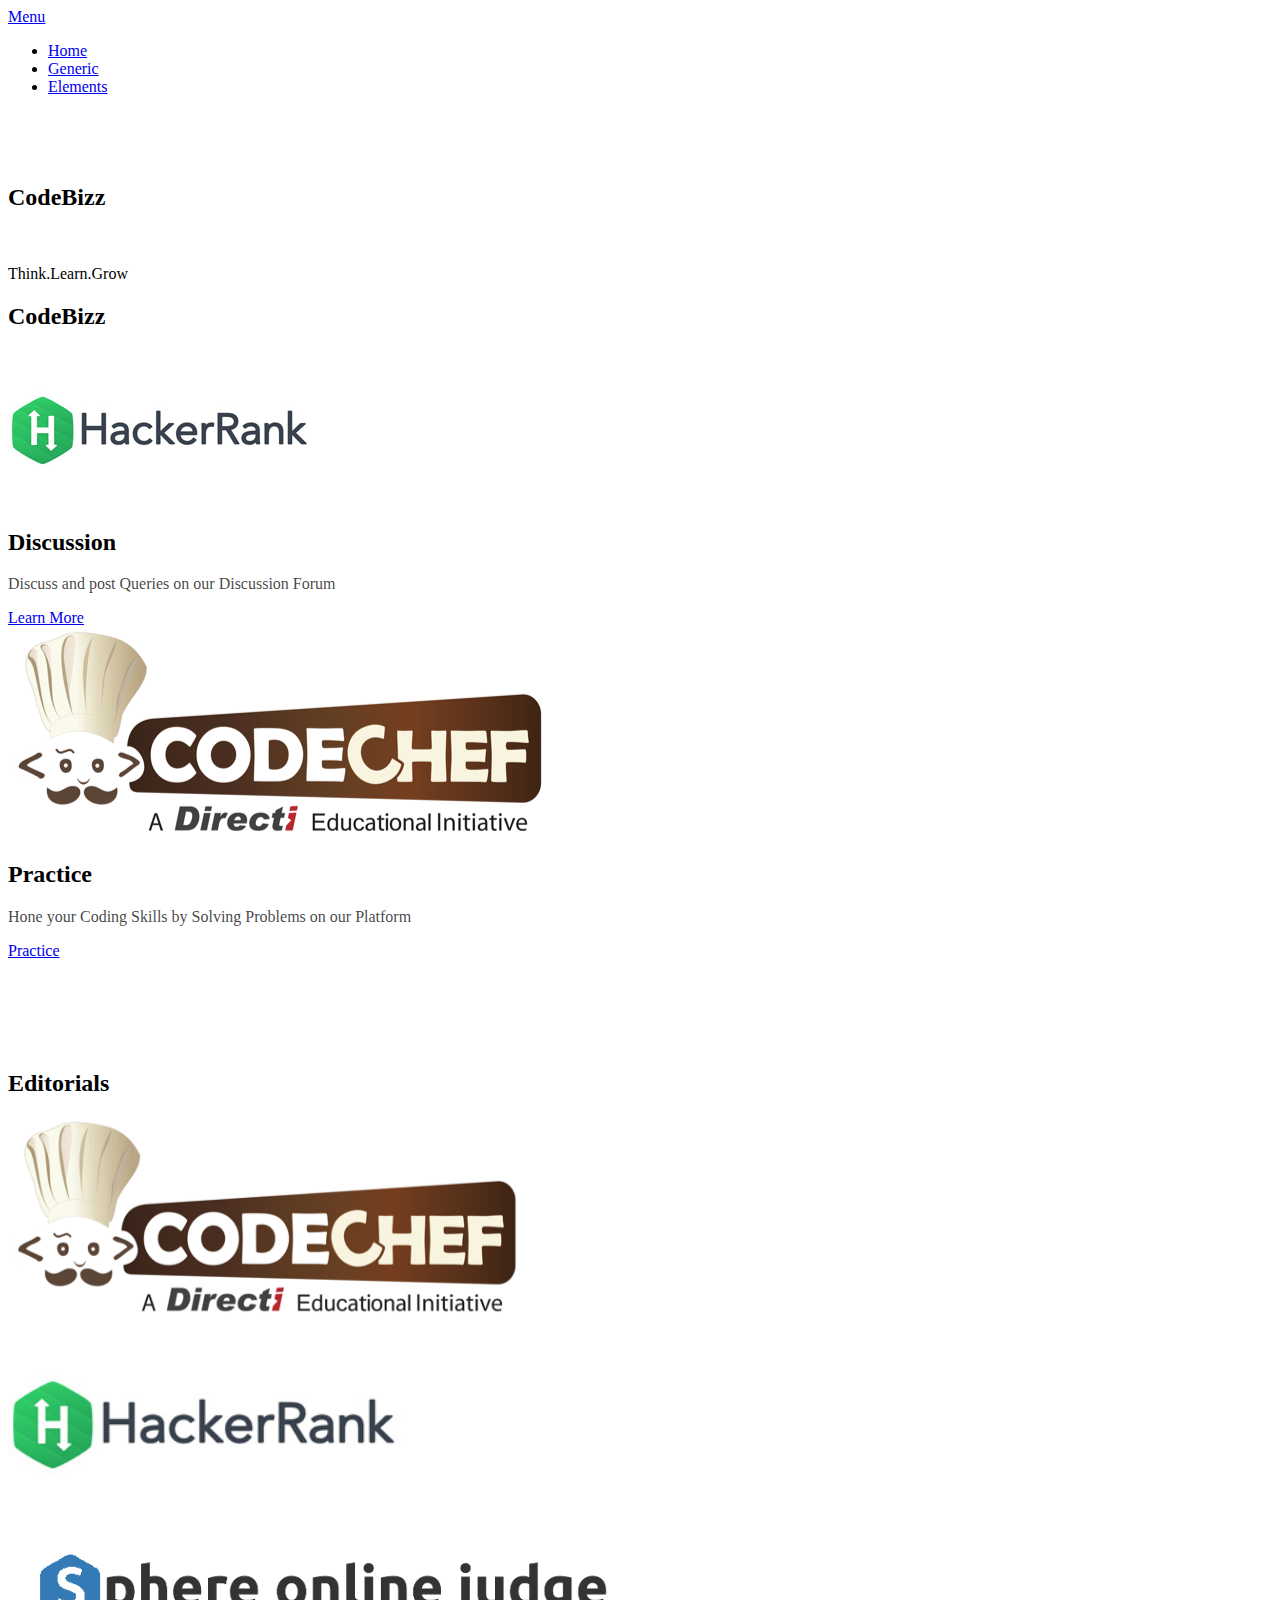
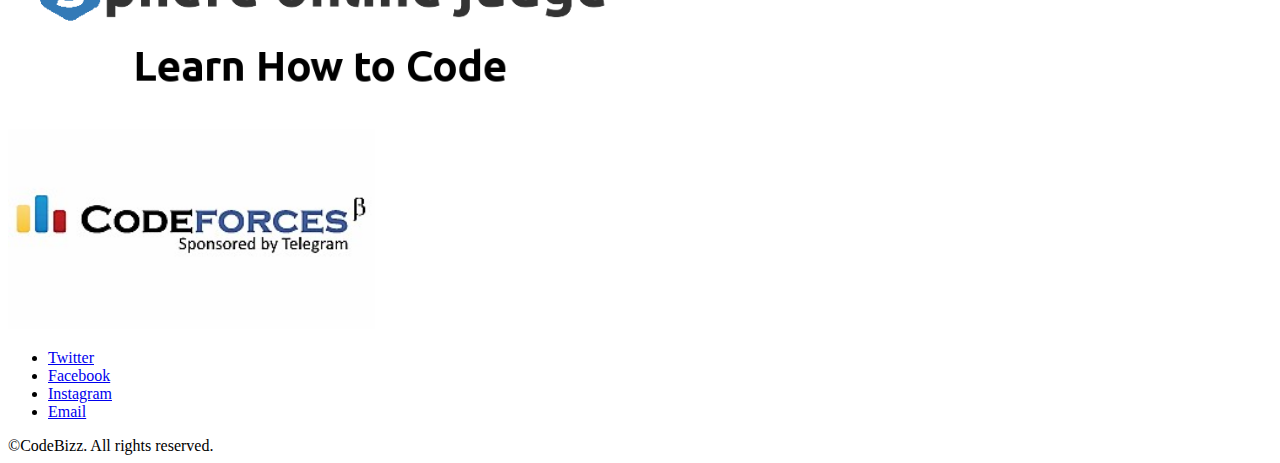
==== index.html @ d0787d88 "images changed" ====
<!DOCTYPE HTML>
<html>
	<head>
		<title>CodeBizz</title>
		<meta charset="utf-8" />
		<meta name="viewport" content="width=device-width, initial-scale=1" />
		<link rel="stylesheet" href="assets/css/main.css" />
	</head>
	<body>

		<!-- Header -->
			<header id="header" class="alt">
				<!--<div class="logo"><a href="index.html">Hielo <span>by TEMPLATED</span></a></div>-->
				<a href="#menu">Menu</a>
			</header>

		<!-- Nav -->
			<nav id="menu">
				<ul class="links">
					<li><a href="index.html">Home</a></li>
					<li><a href="generic.html">Generic</a></li>
					<li><a href="elements.html">Elements</a></li>
				</ul>
			</nav>

		<!-- Banner -->
			<section class="banner full">
				<article>
					<img src="images/slide01.jpg" alt="" />
					<div class="inner">
						<header>
							<p style="color: rgba(255, 255, 255, 0.81)">A One Stop for your Algorithmic Rush</p>
							<h2>CodeBizz</h2>
						</header>
					</div>
				</article>
				<article>
					<img src="images/slide02.jpg"  alt="" />
					<div class="inner">
						<header>
							<p>Think.Learn.Grow</p>
							<h2>CodeBizz</h2>
						</header>
					</div>
				</article>
			</section>

		<!-- One -->
			<section id="one" class="wrapper style2">
				<div class="inner">
					<div class="grid-style">
						<div>
							<div class="box">
								<div class="image fit">
									<img src="images/pic02.jpg" alt="" />
								</div>
								<div class="content">
									<header class="align-center">
										<h2>Discussion</h2>
									</header>
									<p style="color: rgba(0, 0, 0, 0.74);">Discuss and post Queries on our Discussion Forum</p>
									<footer class="align-center">
										<a href="#" class="button alt">Learn More</a>
									</footer>
								</div>
							</div>
						</div>

						<div>
							<div class="box">
								<div class="image fit">
									<img src="images/pic01.jpg" alt="" />
								</div>
								<div class="content">
									<header class="align-center">
										<h2>Practice</h2>
									</header>
									<p style="color: rgba(0, 0, 0, 0.74);">Hone your Coding Skills by Solving Problems on our Platform</p>
									<footer class="align-center">
										<a href="#" class="button alt">Practice</a>
									</footer>
								</div>
							</div>
						</div>

					</div>
				</div>
			</section>

		<!-- Two -->
			<section id="two" class="wrapper style3">
				<div class="inner">
					<header class="align-center">
						<p style="font-size: 35px;color: white"> Be Code Blooded </p>
					</header>
				</div>
			</section>

		<!-- Three -->
			<section id="three" class="wrapper style2">
				<div class="inner">
					<header class="align-center">
						<h2>Editorials</h2>
					</header>
					<div class="gallery">
						<div>
							<div class="image fit">
								<a href="#"><img src="images/pic01.jpg" alt="" height="200px" /></a>
							</div>
						</div>
						<div>
							<div class="image fit">
								<a href="#"><img src="images/pic02.jpg" alt="" height="200px" /></a>
							</div>
						</div>
						<div>
							<div class="image fit">
								<a href="#"><img src="images/pic03.jpg" alt="" height="200px" /></a>
							</div>
						</div>
						<div>
							<div class="image fit">
								<a href="#"><img src="images/pic04.jpg" alt=""height="200px" /></a>
							</div>
						</div>
					</div>
				</div>
			</section>


		<!-- Footer -->
			<footer id="footer">
				<div class="container">
					<ul class="icons">
						<li><a href="#" class="icon fa-twitter"><span class="label">Twitter</span></a></li>
						<li><a href="#" class="icon fa-facebook"><span class="label">Facebook</span></a></li>
						<li><a href="#" class="icon fa-instagram"><span class="label">Instagram</span></a></li>
						<li><a href="#" class="icon fa-envelope-o"><span class="label">Email</span></a></li>
					</ul>
				</div>
				<div class="copyright">
					&copy;CodeBizz. All rights reserved.
				</div>
			</footer>

		<!-- Scripts -->
			<script src="assets/js/jquery.min.js"></script>
			<script src="assets/js/jquery.scrollex.min.js"></script>
			<script src="assets/js/skel.min.js"></script>
			<script src="assets/js/util.js"></script>
			<script src="assets/js/main.js"></script>

	</body>
</html>
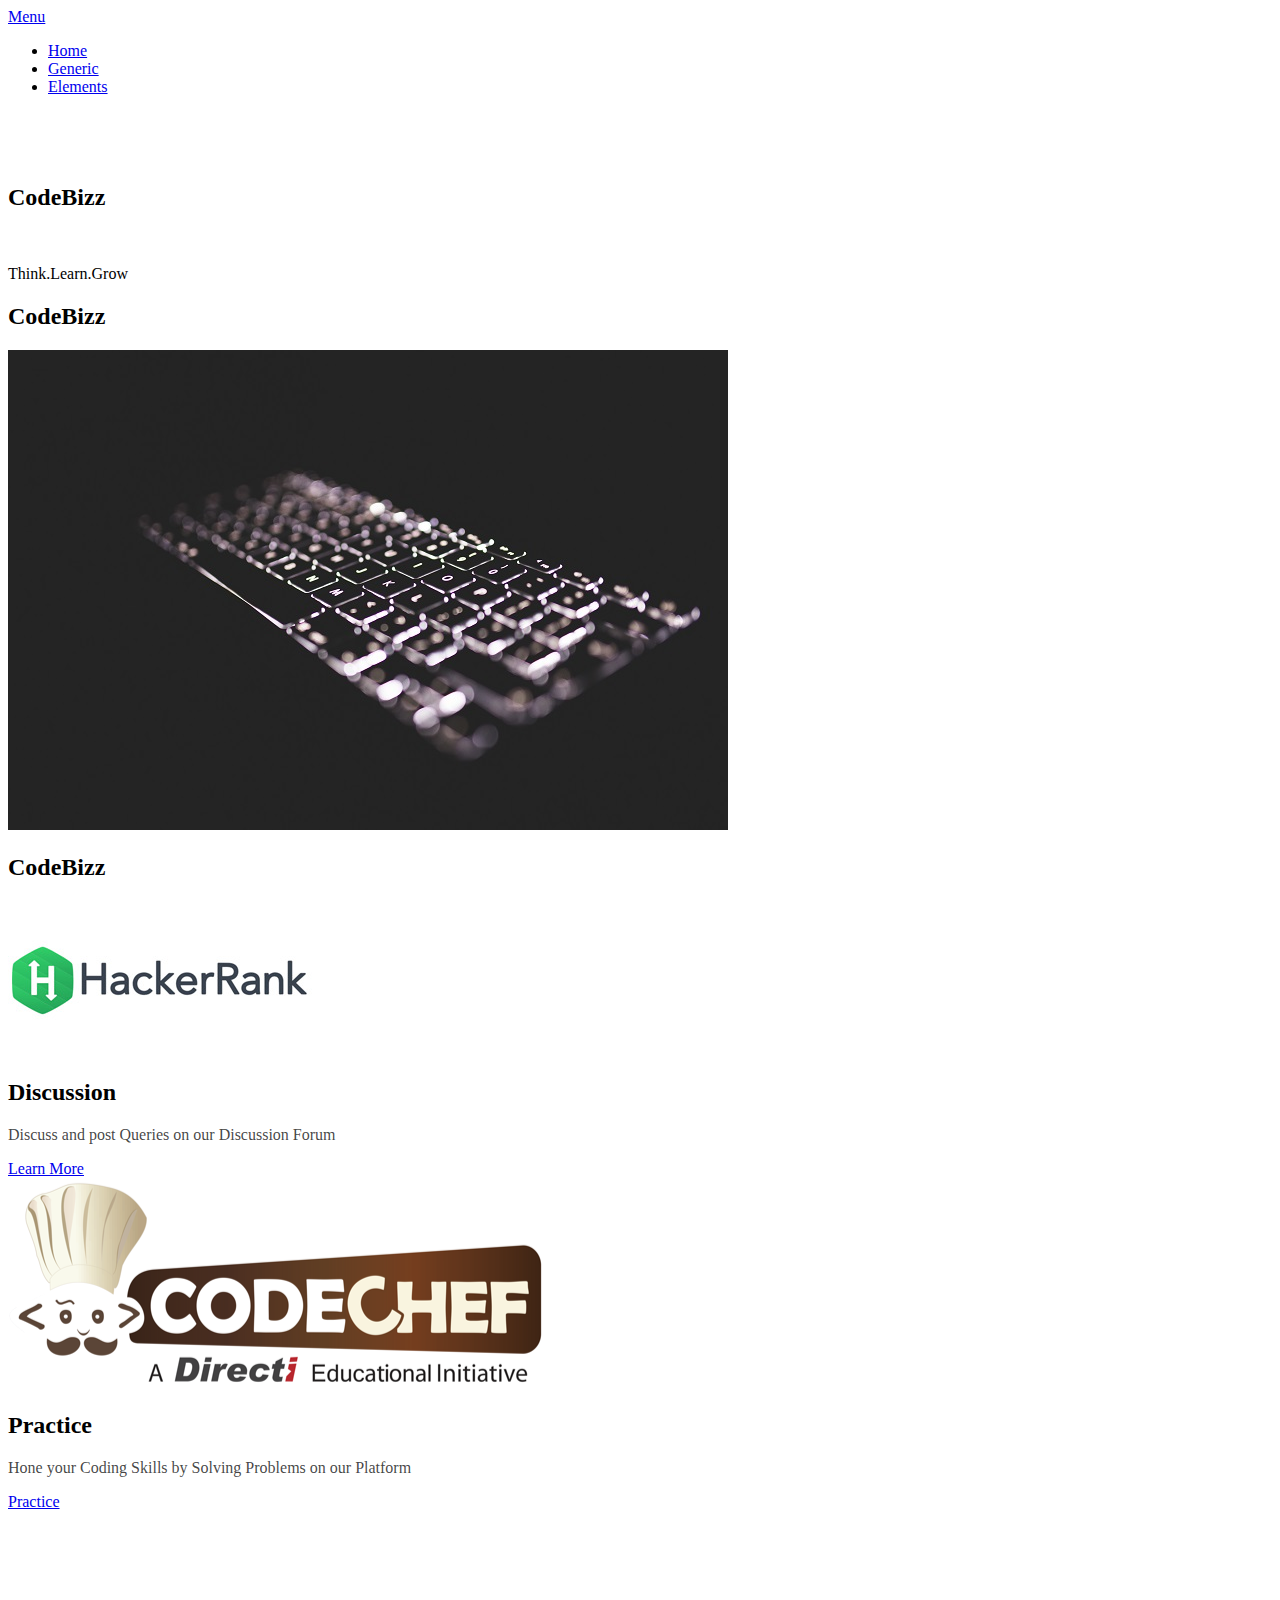
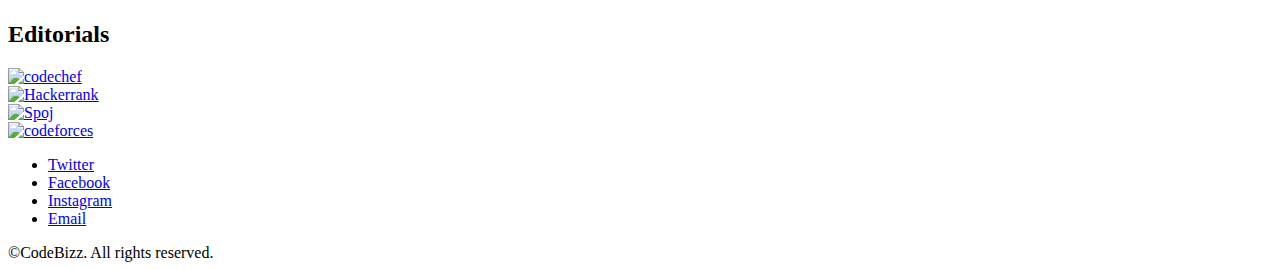
==== commit de0897b2: "Insert slide04.jpg into index.html" ====
--- a/index.html
+++ b/index.html
@@ -39,6 +39,14 @@
 					<div class="inner">
 						<header>
 							<p>Think.Learn.Grow</p>
+							<h2>CodeBizz</h2>
+						</header>
+					</div>
+				</article>
+				<article>
+					<img src="images/slide04.jpg"  alt="" />
+					<div class="inner">
+						<header>
 							<h2>CodeBizz</h2>
 						</header>
 					</div>
@@ -105,22 +113,22 @@
 					<div class="gallery">
 						<div>
 							<div class="image fit">
-								<a href="#"><img src="images/pic01.jpg" alt="" height="200px" /></a>
+								<a href="https://www.codechef.com/" target="_blank"><img src="./images/codechef.png" alt="codechef" /></a>
 							</div>
 						</div>
 						<div>
 							<div class="image fit">
-								<a href="#"><img src="images/pic02.jpg" alt="" height="200px" /></a>
+								<a href="https://www.hackerrank.com/" target="_blank"><img src="./images/Hackerrank.png" alt="Hackerrank" /></a>
 							</div>
 						</div>
 						<div>
 							<div class="image fit">
-								<a href="#"><img src="images/pic03.jpg" alt="" height="200px" /></a>
+								<a href="http://www.spoj.com/"><img src="./images/Spoj.png" alt="Spoj" /></a>
 							</div>
 						</div>
 						<div>
 							<div class="image fit">
-								<a href="#"><img src="images/pic04.jpg" alt=""height="200px" /></a>
+								<a href="http://codeforces.com/"><img src="./images/codeforces.jpg" alt="codeforces" /></a>
 							</div>
 						</div>
 					</div>
@@ -151,4 +159,4 @@
 			<script src="assets/js/main.js"></script>
 
 	</body>
-</html>+</html>
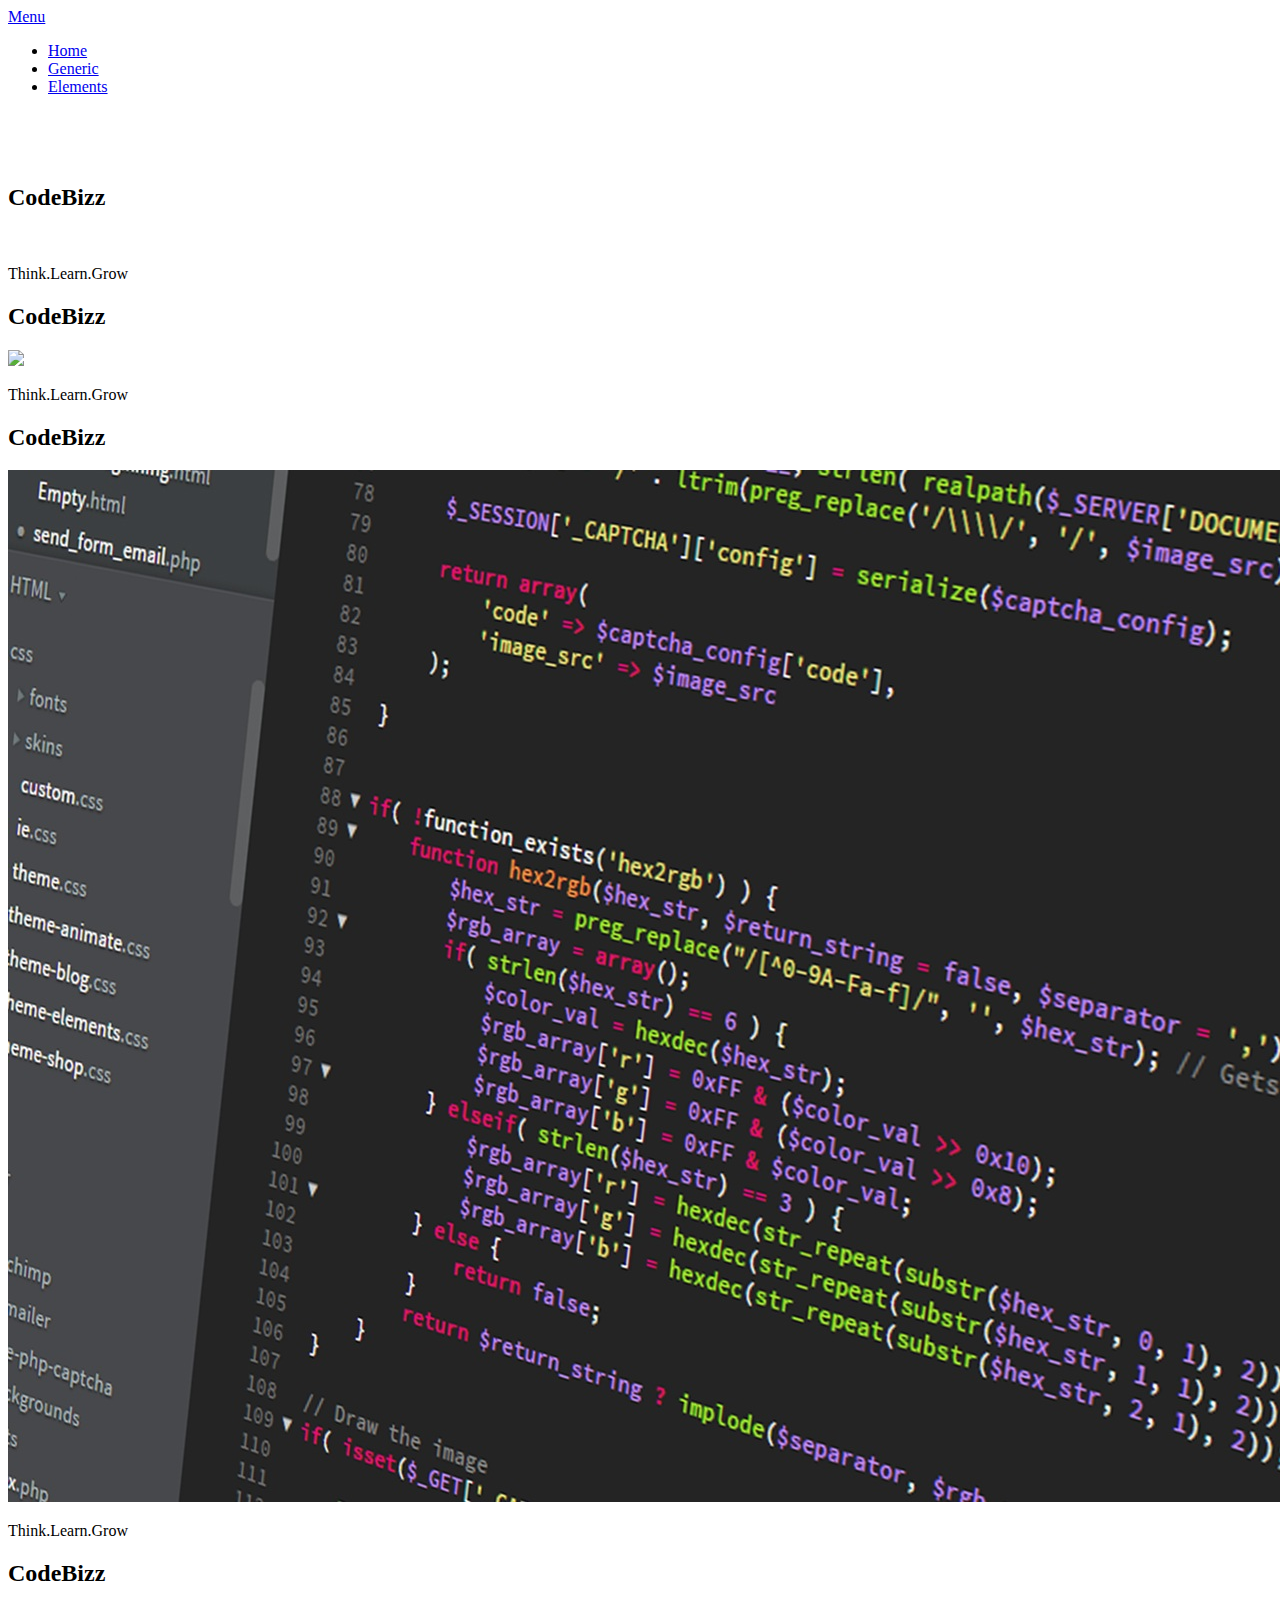
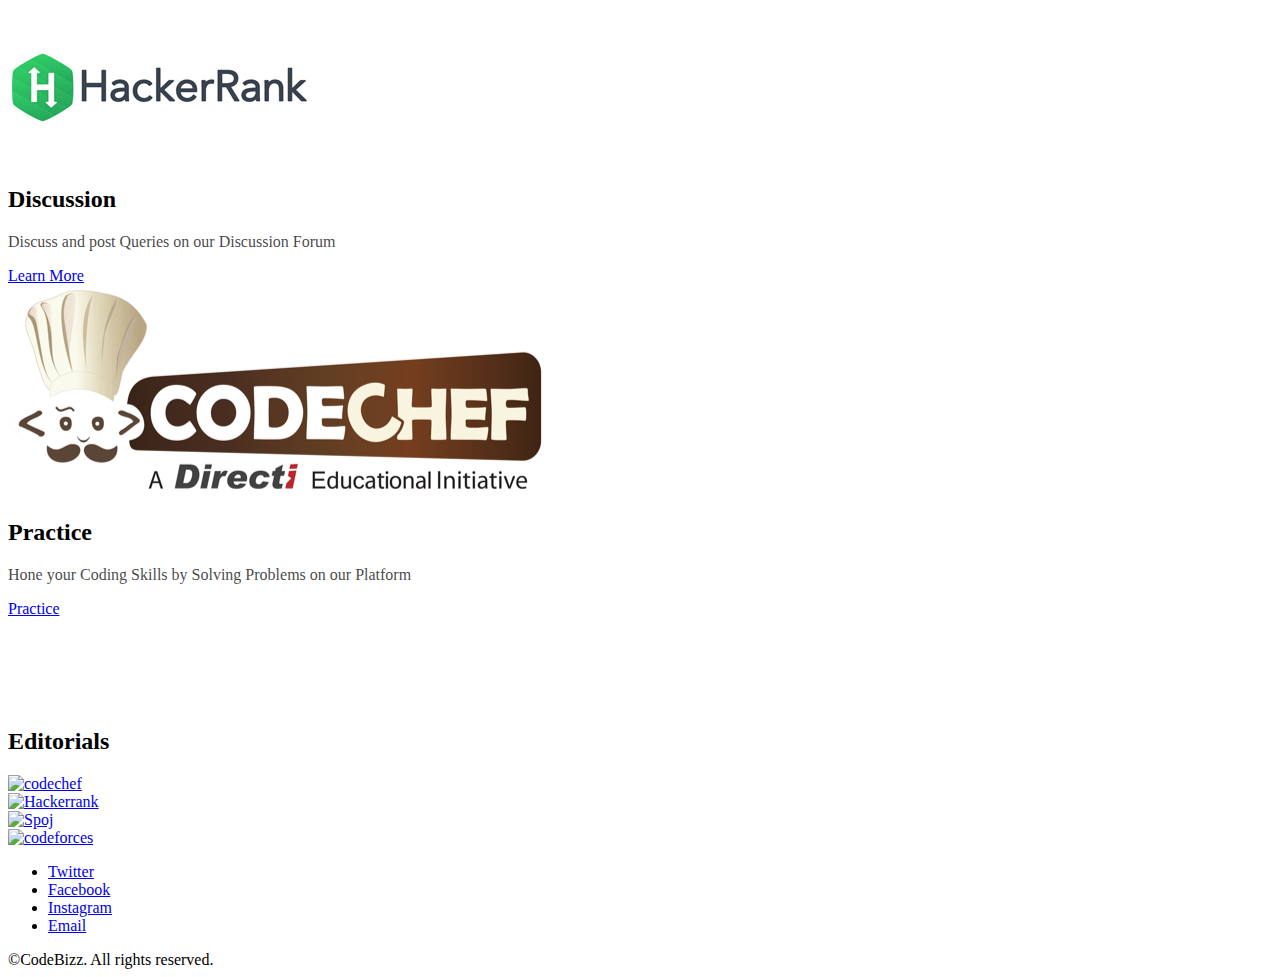
==== commit 436ce138: "add images to slider in index.html. issue #5" ====
--- a/index.html
+++ b/index.html
@@ -44,9 +44,19 @@
 					</div>
 				</article>
 				<article>
-					<img src="images/slide04.jpg"  alt="" />
+					<img src="images/slide03.jpeg">
 					<div class="inner">
 						<header>
+							<p>Think.Learn.Grow</p>
+							<h2>CodeBizz</h2>
+						</header>
+					</div>
+				</article>
+				<article>
+					<img src="images/slide04.jpeg">
+					<div class="inner">
+						<header>
+							<p>Think.Learn.Grow</p>
 							<h2>CodeBizz</h2>
 						</header>
 					</div>
@@ -159,4 +169,4 @@
 			<script src="assets/js/main.js"></script>
 
 	</body>
-</html>
+</html>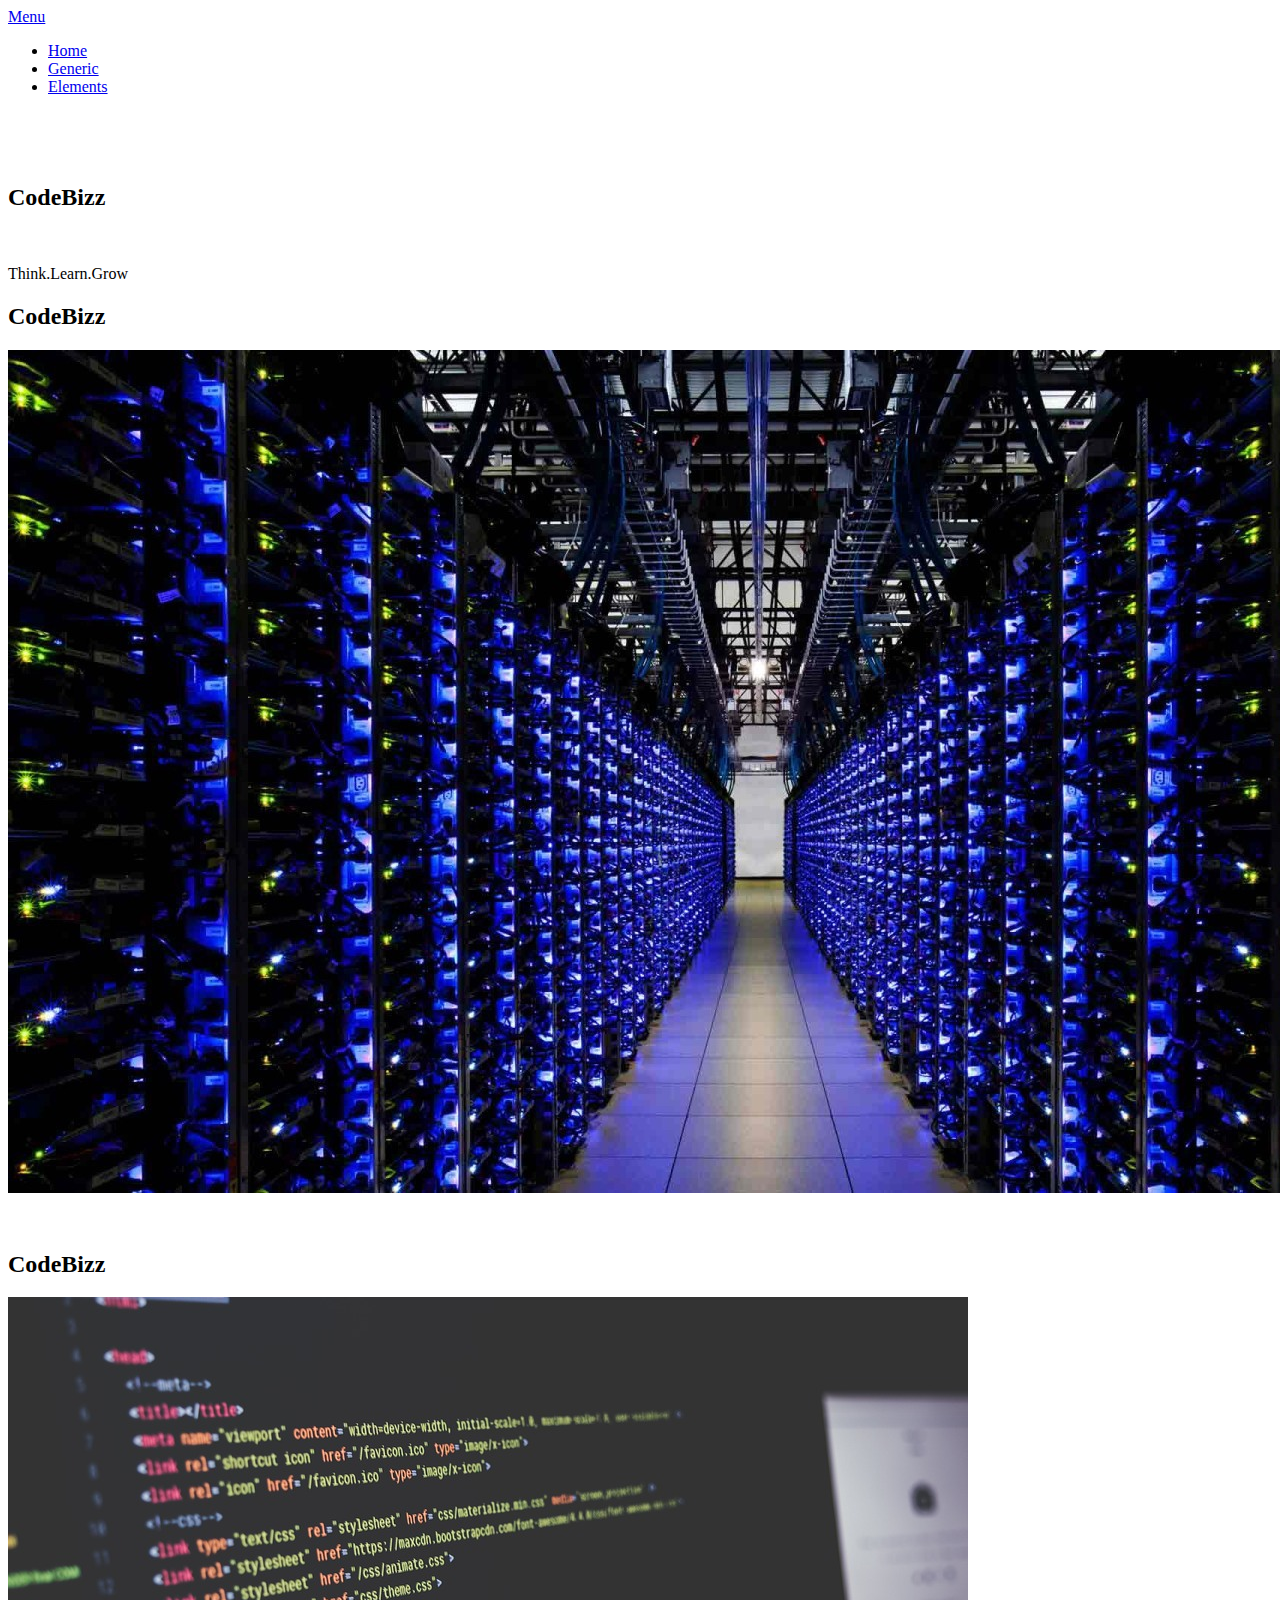
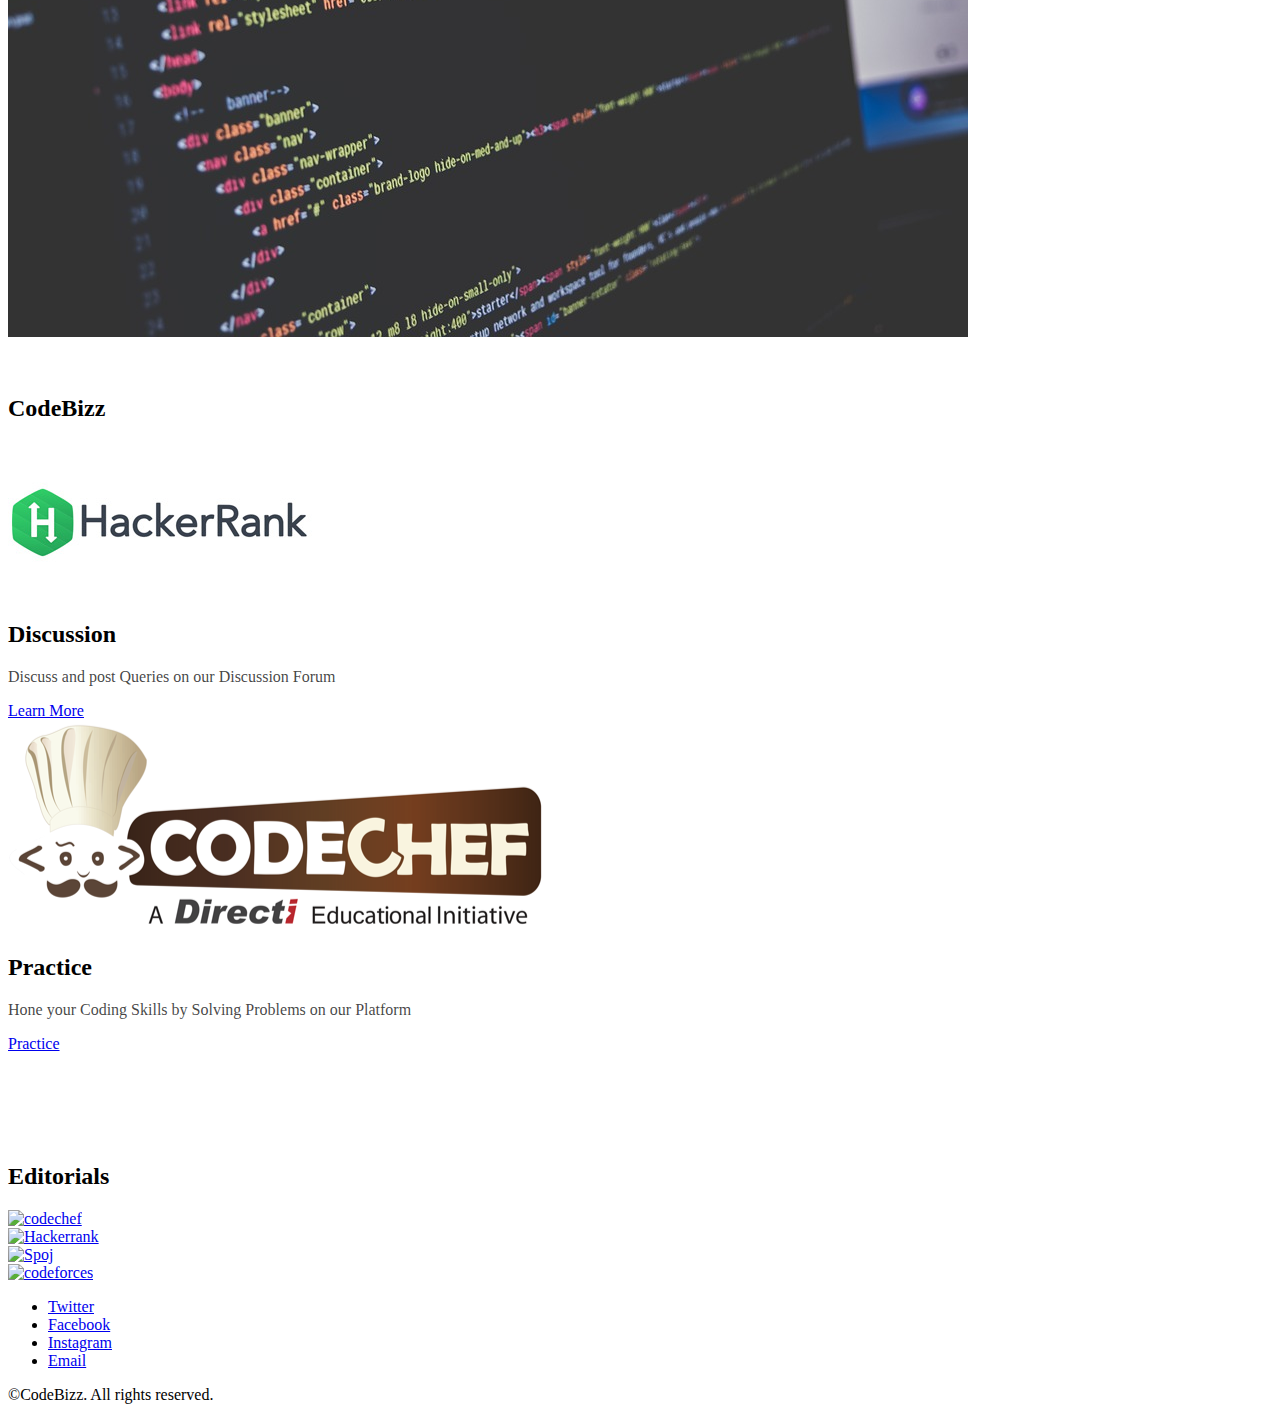
==== commit 3011a8a2: "Slider Images Added" ====
--- a/index.html
+++ b/index.html
@@ -44,19 +44,19 @@
 					</div>
 				</article>
 				<article>
-					<img src="images/slide03.jpeg">
+					<img src="images/slidee.jpg"  alt="" />
 					<div class="inner">
 						<header>
-							<p>Think.Learn.Grow</p>
+							<p style="color: rgba(255, 255, 255, 1.5)">Data Beats Emotions</p>
 							<h2>CodeBizz</h2>
 						</header>
 					</div>
 				</article>
 				<article>
-					<img src="images/slide04.jpeg">
+					<img src="images/slidee01.jpg"  alt="" />
 					<div class="inner">
 						<header>
-							<p>Think.Learn.Grow</p>
+							<p style="color: rgba(255, 255, 255, 1.5)">Convert Caffeine Into Code</p>
 							<h2>CodeBizz</h2>
 						</header>
 					</div>
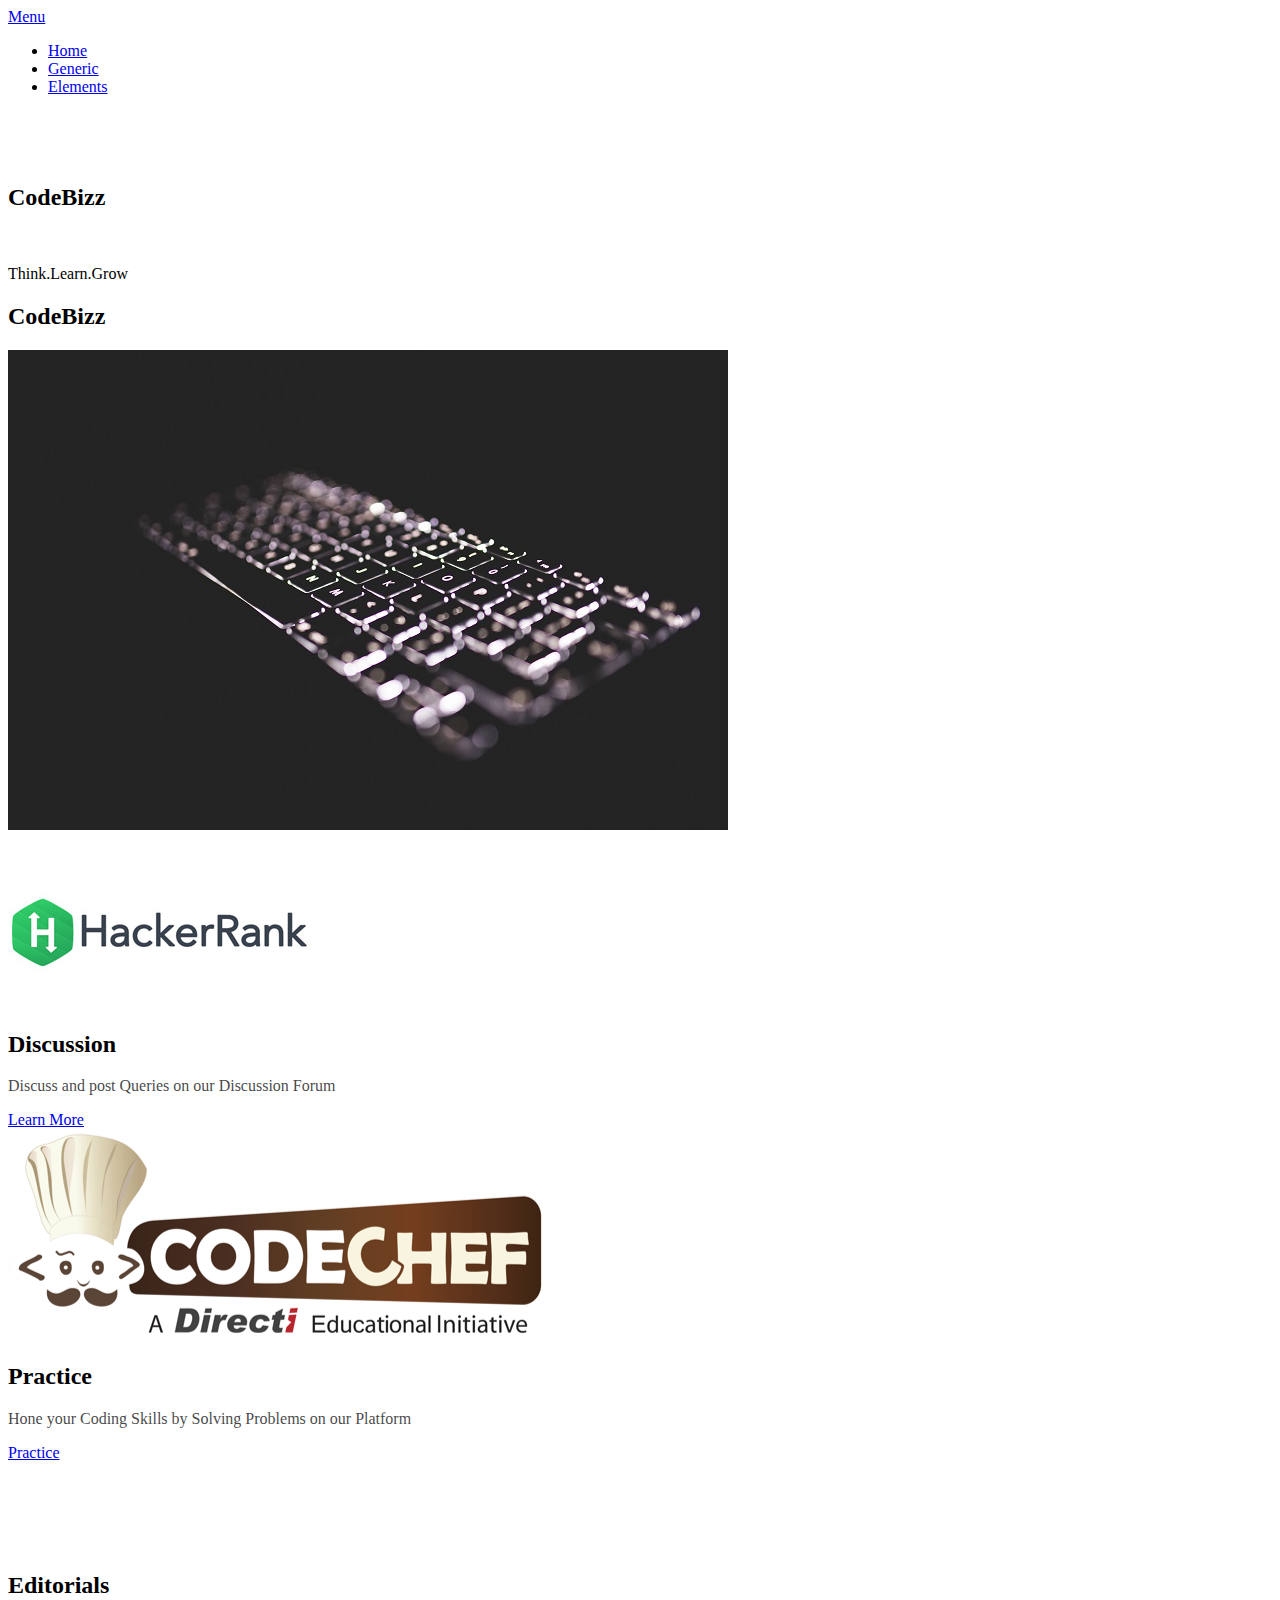
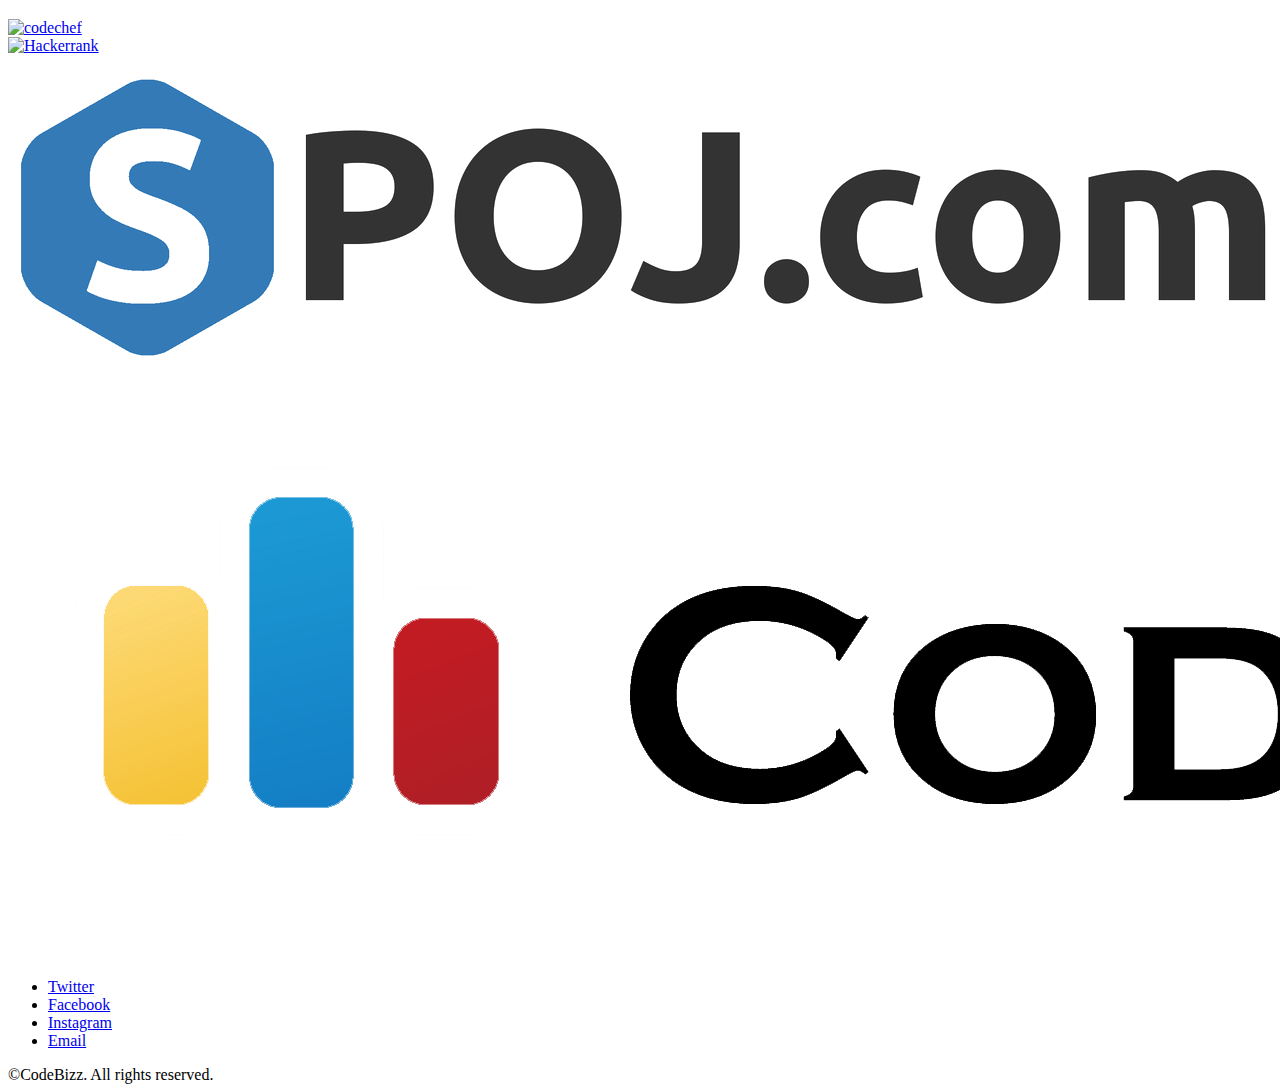
==== commit 0a04aaf6: "Merge pull request #12 from makmm/master" ====
--- a/index.html
+++ b/index.html
@@ -44,21 +44,13 @@
 					</div>
 				</article>
 				<article>
-					<img src="images/slidee.jpg"  alt="" />
+					<img src="images/slide04.jpg"  alt="" />
 					<div class="inner">
-						<header>
-							<p style="color: rgba(255, 255, 255, 1.5)">Data Beats Emotions</p>
-							<h2>CodeBizz</h2>
-						</header>
 					</div>
 				</article>
 				<article>
-					<img src="images/slidee01.jpg"  alt="" />
+					<img src="images/slide05.png"  alt=""/>
 					<div class="inner">
-						<header>
-							<p style="color: rgba(255, 255, 255, 1.5)">Convert Caffeine Into Code</p>
-							<h2>CodeBizz</h2>
-						</header>
 					</div>
 				</article>
 			</section>
@@ -138,7 +130,7 @@
 						</div>
 						<div>
 							<div class="image fit">
-								<a href="http://codeforces.com/"><img src="./images/codeforces.jpg" alt="codeforces" /></a>
+								<a href="http://codeforces.com/"><img src="./images/codeforces.png" alt="codeforces" /></a>
 							</div>
 						</div>
 					</div>
@@ -169,4 +161,4 @@
 			<script src="assets/js/main.js"></script>
 
 	</body>
-</html>+</html>
